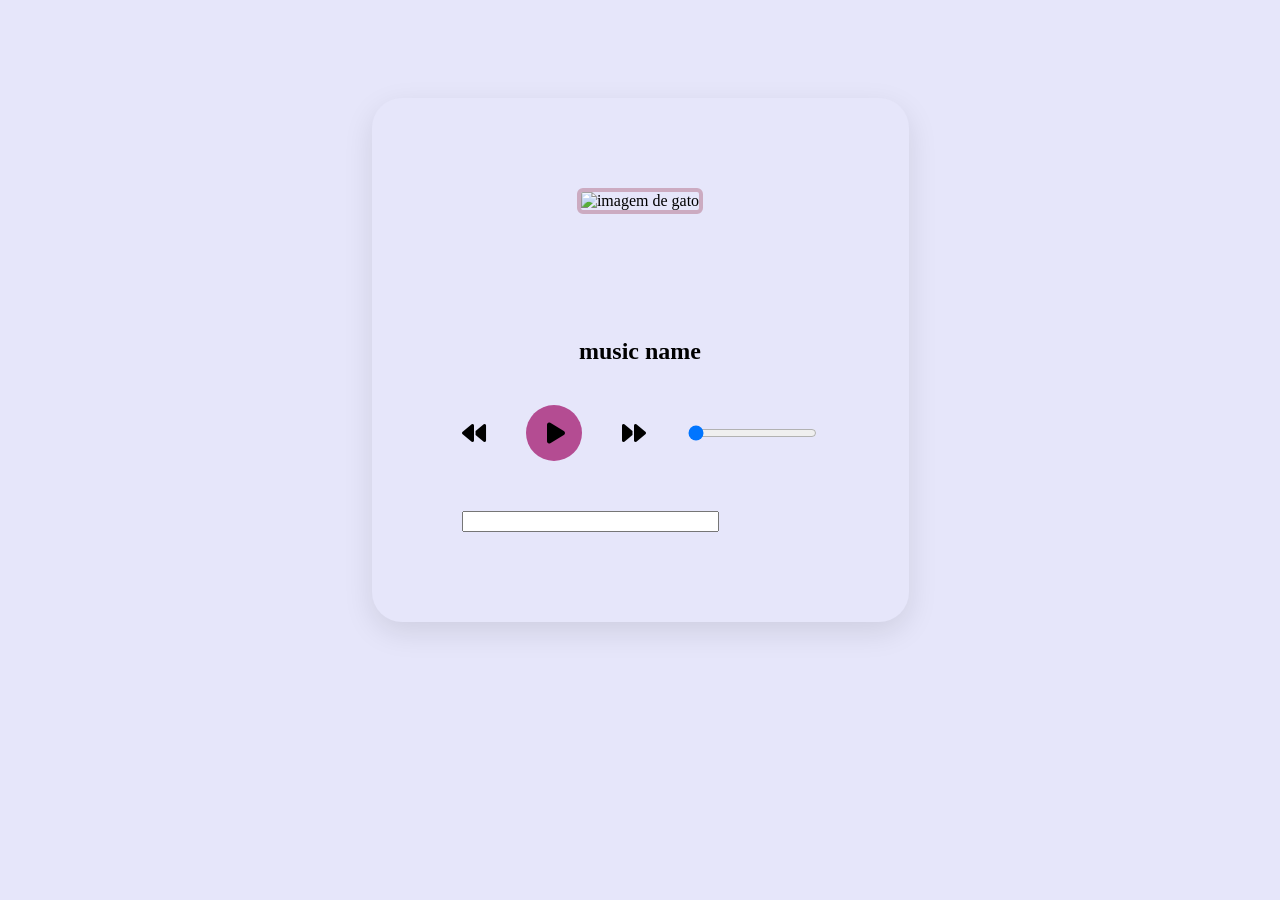
==== player.html @ 7fc77018 "03.02.26 FINAL" ====
<!DOCTYPE html>
<html lang="pt-br">

<head>
    <meta charset="UTF-8">
    <meta name="viewport" content=""width=device-width ,initial-scale=1.0">
    <link rel="stylesheet" href="style.css">
    <link rel="stylesheet" href="https://cdnjs.cloudflare.com/ajax/libs/font-awesome/6.5.1/css/all.min.css" integrity="sha512-DTOQO9RWCH3ppGqcWaEA1BIZOC6xxalwEsw9c2QQeAIftl+Vegovlnee1c9QX4TctnWMn13TZye+giMm8e2LwA==" crossorigin="anonymous" referrerpolicy="no-referrer" /> 
    </Head>



<body>

<audio id="musica"></audio>


<div class="Conteiner-principal">

<header>


 <img id= "capa" src="https://s2.glbimg.com/4Ek8CnZSuYyyvaNQEPPiX_d-faA=/e.glbimg.com/og/ed/f/original/2017/11/24/gali1.jpg" alt="imagem de gato" class="FundoPlayer">
 <h2 id= "Nome-musica"> music name </h2>



</header>


<footer> 
  <i class="fa-solid fa-backward Esquerda"></i>


<button class="botão" id="botão-controle">
  
<i class="fa-solid fa-play Play"> </i>
<i class="fa-solid fa-circle-pause Pause" style="display: none;"></i> 
 </button>
<i class="fa-solid fa-forward Direita"></i>
<input type="range" id="barra-progresso" value="0" max="100">
</footer>

<input type="text" id="buscar" onkeydown="if(event.key === 'Enter') buscar()">

</div>

<script src="script.js" defer></script>
</body>
---- style.css ----
.FundoPlayer {
    width: 180px;
    height:180px;
    border-radius: 6px;
    overflow: hidden;
    border: 4px solid #ccabc1;
    margin-bottom: 100px;
    position: relative;

   
    

}

body { 
background-color: #E6E6FA;
display: flex;
justify-content: center;
align-items: center;
margin: 0;
height: 80vh;


}



.botão {
    width: 56px;
    height: 56px;
    border-radius: 50px;
    background-color:#b44c92;
    border:none;
    justify-content: center;
    align-items: center;
    cursor: pointer;
    display: flex;
    position: relative;
    font-size: 24px;
    
  
}


.Conteiner-principal {

    text-align: center;
    background-color: #E6E6FA;
    padding: 90px;
    border-radius: 30px;
    box-shadow: 0px 10px 30px rgb(0,0,0,0.1);
    max-width: 400px;
    justify-items: center;
    position: relative
   
}


footer {
 
    display: flex;
    justify-content: center;
    align-items: center;
    gap:40px;
    margin-top: 40px;
    font-size: 24px;
    cursor: pointer;
    
}

.Play {
    transform: translate(2px);

}
 
.Pause {

    font-size:27px;
    color: #e2c4d8;
   
}


input[type="text"] { 
    width: 70%;
    display: block;
    margin-top: 50px;
    
   
}

input[type="text"]:focus {
    border-color:#b44c92;
    outline: none;
   



}
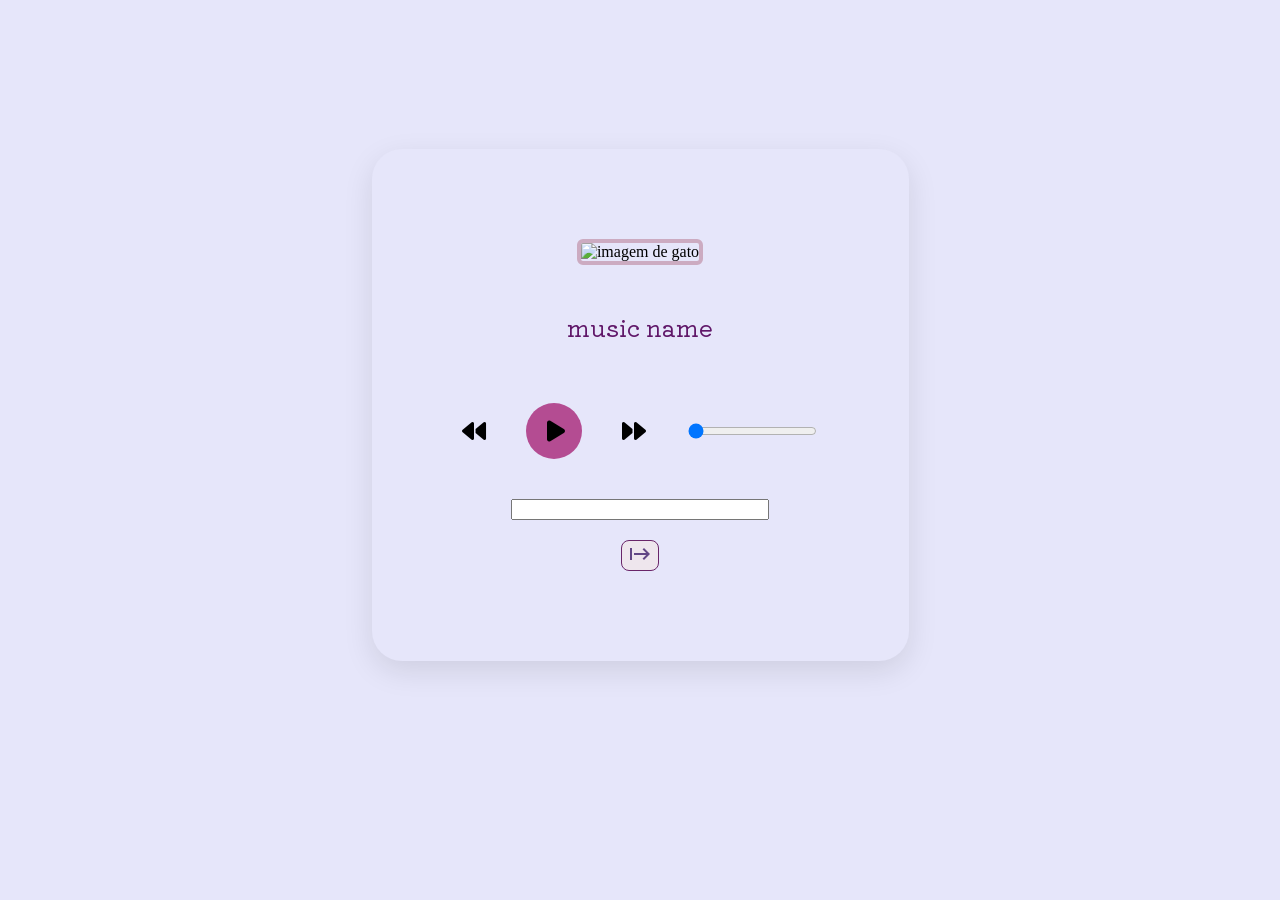
==== commit 0cbba05d: "19.02.26" ====
--- a/player.html
+++ b/player.html
@@ -3,9 +3,10 @@
 
 <head>
     <meta charset="UTF-8">
-    <meta name="viewport" content=""width=device-width ,initial-scale=1.0">
+    <meta name="viewport" content="width=device-width ,initial-scale=1.0">
     <link rel="stylesheet" href="style.css">
     <link rel="stylesheet" href="https://cdnjs.cloudflare.com/ajax/libs/font-awesome/6.5.1/css/all.min.css" integrity="sha512-DTOQO9RWCH3ppGqcWaEA1BIZOC6xxalwEsw9c2QQeAIftl+Vegovlnee1c9QX4TctnWMn13TZye+giMm8e2LwA==" crossorigin="anonymous" referrerpolicy="no-referrer" /> 
+    <link rel="stylesheet" href="https://fonts.googleapis.com/css2?family=Material+Symbols+Outlined:opsz,wght,FILL,GRAD@20..48,100..700,0..1,-50..200&icon_names=start" />
     </Head>
 
 
@@ -22,9 +23,6 @@
 
  <img id= "capa" src="https://s2.glbimg.com/4Ek8CnZSuYyyvaNQEPPiX_d-faA=/e.glbimg.com/og/ed/f/original/2017/11/24/gali1.jpg" alt="imagem de gato" class="FundoPlayer">
  <h2 id= "Nome-musica"> music name </h2>
-
-
-
 </header>
 
 
@@ -33,15 +31,25 @@
 
 
 <button class="botão" id="botão-controle">
+
+  
   
 <i class="fa-solid fa-play Play"> </i>
 <i class="fa-solid fa-circle-pause Pause" style="display: none;"></i> 
- </button>
+ </button> 
 <i class="fa-solid fa-forward Direita"></i>
 <input type="range" id="barra-progresso" value="0" max="100">
 </footer>
 
-<input type="text" id="buscar" onkeydown="if(event.key === 'Enter') buscar()">
+<input type="text" id="buscar" onkeydown="if(event.key === 'Enter') buscar ()"> 
+
+ <button id="pesquisar">
+<i class="material-symbols-outlined start"> start
+</i>
+</button> 
+
+
+
 
 </div>
 
--- a/style.css
+++ b/style.css
@@ -1,17 +1,18 @@
+@import url('https://fonts.googleapis.com/css2?family=Kiwi+Maru&display=swap');
+
 
 .FundoPlayer {
-    width: 180px;
-    height:180px;
+    width: 25vh;
+    height:25vh;
     border-radius: 6px;
     overflow: hidden;
     border: 4px solid #ccabc1;
-    margin-bottom: 100px;
+    margin-bottom: 20px;
     position: relative;
+    align-items: center;
+}
 
-   
-    
 
-}
 
 body { 
 background-color: #E6E6FA;
@@ -19,7 +20,7 @@
 justify-content: center;
 align-items: center;
 margin: 0;
-height: 80vh;
+height: 90vh;
 
 
 }
@@ -52,9 +53,14 @@
     box-shadow: 0px 10px 30px rgb(0,0,0,0.1);
     max-width: 400px;
     justify-items: center;
-    position: relative
+    position: relative;
+    display: flex;
+    flex-direction: column;
+    align-items: center;
    
 }
+
+
 
 
 footer {
@@ -85,16 +91,35 @@
 input[type="text"] { 
     width: 70%;
     display: block;
-    margin-top: 50px;
-    
+    margin-top: 40px;
    
 }
 
 input[type="text"]:focus {
     border-color:#b44c92;
     outline: none;
-   
+}
 
+h2 {
+
+font-family: "Kiwi Maru", serif;
+font-weight: 400;
+color: #601769;
+font-style: normal;
+
+}
+
+.start {
+color: #624785;
+display: inline-flex;
+}
+
+#pesquisar {
+margin-top: 20px;
+cursor: pointer;
+background-color:  #eee6ed;
+border-radius: 8px; 
+border: 1px solid #692569;
 
 
 }
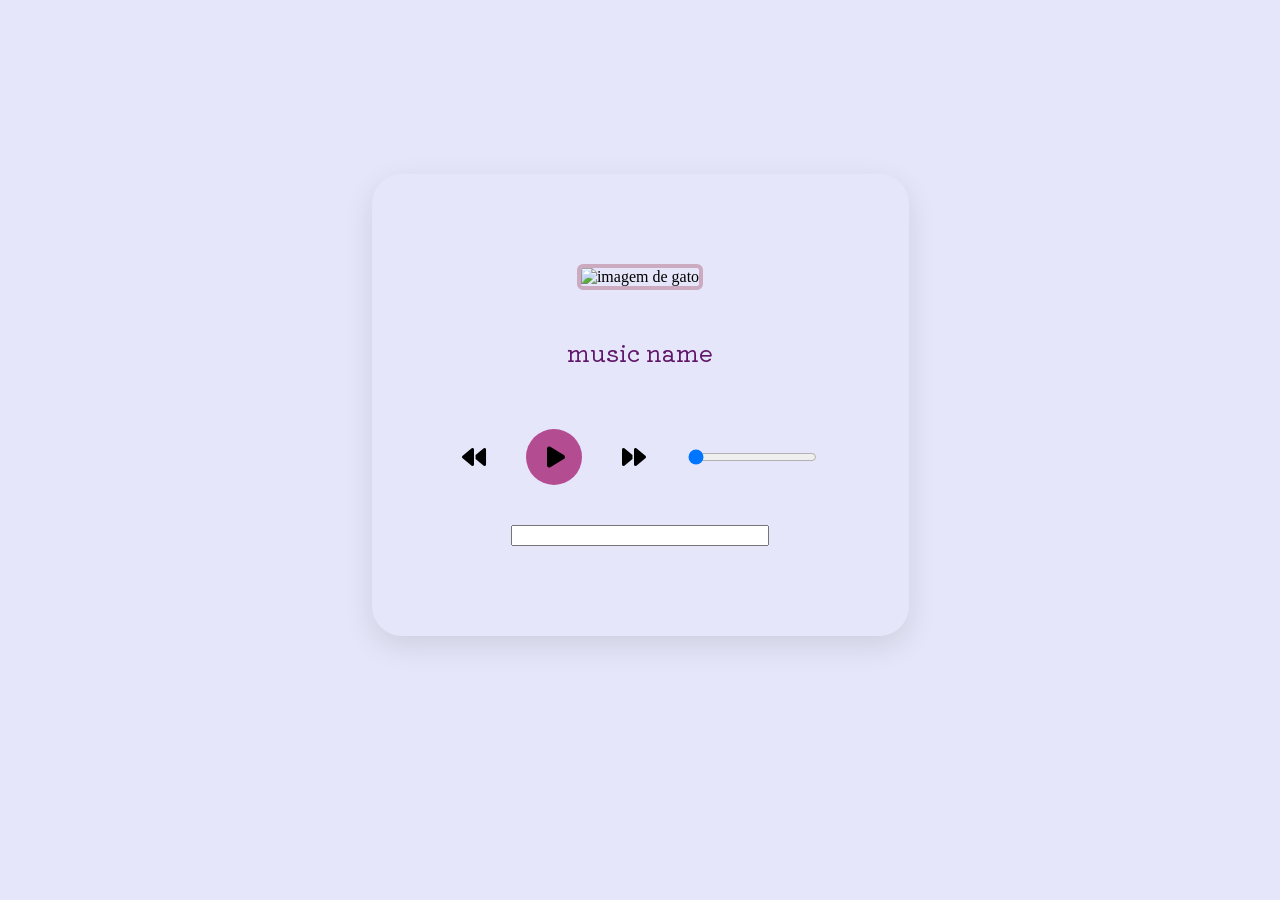
==== commit a7b76312: "20.02.26" ====
--- a/player.html
+++ b/player.html
@@ -2,11 +2,11 @@
 <html lang="pt-br">
 
 <head>
+    
     <meta charset="UTF-8">
-    <meta name="viewport" content="width=device-width ,initial-scale=1.0">
+    <meta name="viewport" content=""width=device-width ,initial-scale=1.0">
     <link rel="stylesheet" href="style.css">
     <link rel="stylesheet" href="https://cdnjs.cloudflare.com/ajax/libs/font-awesome/6.5.1/css/all.min.css" integrity="sha512-DTOQO9RWCH3ppGqcWaEA1BIZOC6xxalwEsw9c2QQeAIftl+Vegovlnee1c9QX4TctnWMn13TZye+giMm8e2LwA==" crossorigin="anonymous" referrerpolicy="no-referrer" /> 
-    <link rel="stylesheet" href="https://fonts.googleapis.com/css2?family=Material+Symbols+Outlined:opsz,wght,FILL,GRAD@20..48,100..700,0..1,-50..200&icon_names=start" />
     </Head>
 
 
@@ -23,6 +23,9 @@
 
  <img id= "capa" src="https://s2.glbimg.com/4Ek8CnZSuYyyvaNQEPPiX_d-faA=/e.glbimg.com/og/ed/f/original/2017/11/24/gali1.jpg" alt="imagem de gato" class="FundoPlayer">
  <h2 id= "Nome-musica"> music name </h2>
+
+
+
 </header>
 
 
@@ -31,25 +34,15 @@
 
 
 <button class="botão" id="botão-controle">
-
-  
   
 <i class="fa-solid fa-play Play"> </i>
 <i class="fa-solid fa-circle-pause Pause" style="display: none;"></i> 
- </button> 
+ </button>
 <i class="fa-solid fa-forward Direita"></i>
 <input type="range" id="barra-progresso" value="0" max="100">
 </footer>
 
-<input type="text" id="buscar" onkeydown="if(event.key === 'Enter') buscar ()"> 
-
- <button id="pesquisar">
-<i class="material-symbols-outlined start"> start
-</i>
-</button> 
-
-
-
+<input type="text" id="buscar" onkeydown="if(event.key === 'Enter') buscar()">
 
 </div>
 
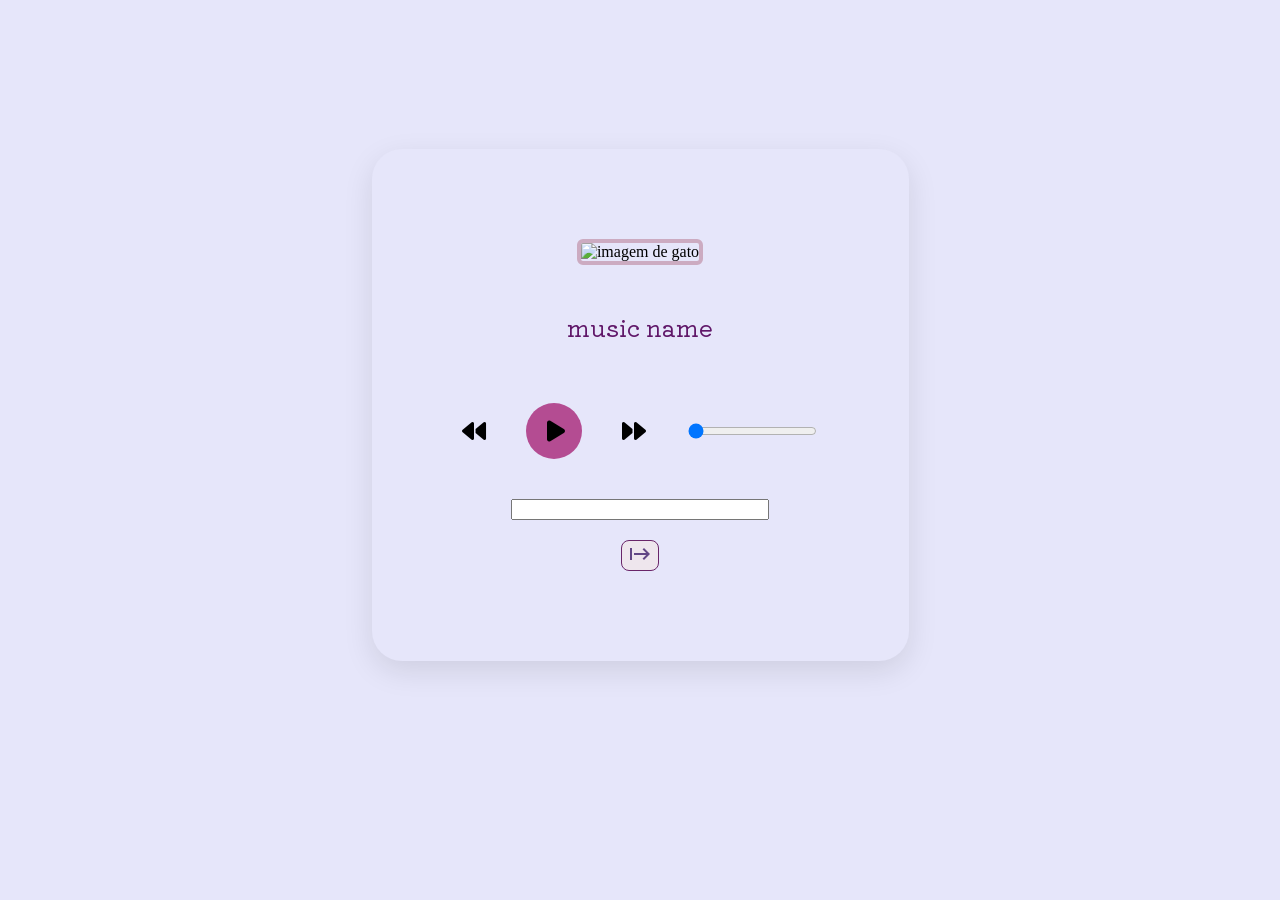
==== commit 7e9a100d: "Merge branch 'main' of https://github.com/beeflobers/player" ====
--- a/player.html
+++ b/player.html
@@ -4,9 +4,10 @@
 <head>
     
     <meta charset="UTF-8">
-    <meta name="viewport" content=""width=device-width ,initial-scale=1.0">
+    <meta name="viewport" content="width=device-width ,initial-scale=1.0">
     <link rel="stylesheet" href="style.css">
     <link rel="stylesheet" href="https://cdnjs.cloudflare.com/ajax/libs/font-awesome/6.5.1/css/all.min.css" integrity="sha512-DTOQO9RWCH3ppGqcWaEA1BIZOC6xxalwEsw9c2QQeAIftl+Vegovlnee1c9QX4TctnWMn13TZye+giMm8e2LwA==" crossorigin="anonymous" referrerpolicy="no-referrer" /> 
+    <link rel="stylesheet" href="https://fonts.googleapis.com/css2?family=Material+Symbols+Outlined:opsz,wght,FILL,GRAD@20..48,100..700,0..1,-50..200&icon_names=start" />
     </Head>
 
 
@@ -23,9 +24,6 @@
 
  <img id= "capa" src="https://s2.glbimg.com/4Ek8CnZSuYyyvaNQEPPiX_d-faA=/e.glbimg.com/og/ed/f/original/2017/11/24/gali1.jpg" alt="imagem de gato" class="FundoPlayer">
  <h2 id= "Nome-musica"> music name </h2>
-
-
-
 </header>
 
 
@@ -34,15 +32,25 @@
 
 
 <button class="botão" id="botão-controle">
+
+  
   
 <i class="fa-solid fa-play Play"> </i>
 <i class="fa-solid fa-circle-pause Pause" style="display: none;"></i> 
- </button>
+ </button> 
 <i class="fa-solid fa-forward Direita"></i>
 <input type="range" id="barra-progresso" value="0" max="100">
 </footer>
 
-<input type="text" id="buscar" onkeydown="if(event.key === 'Enter') buscar()">
+<input type="text" id="buscar" onkeydown="if(event.key === 'Enter') buscar ()"> 
+
+ <button id="pesquisar">
+<i class="material-symbols-outlined start"> start
+</i>
+</button> 
+
+
+
 
 </div>
 
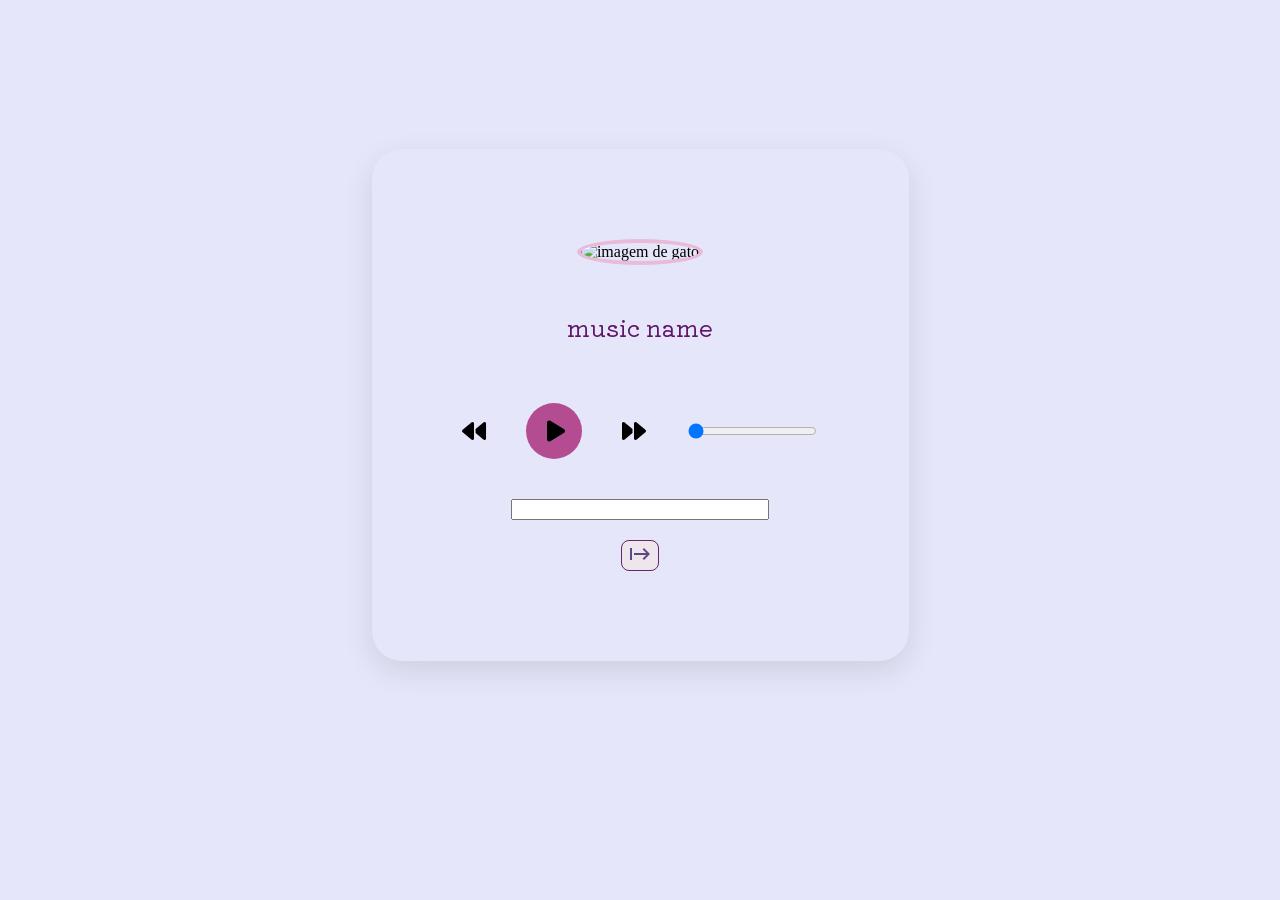
==== commit bff33947: "10.04.26" ====
--- a/player.html
+++ b/player.html
@@ -2,12 +2,14 @@
 <html lang="pt-br">
 
 <head>
-    
+    <title> Meu Player</title>
     <meta charset="UTF-8">
     <meta name="viewport" content="width=device-width ,initial-scale=1.0">
     <link rel="stylesheet" href="style.css">
     <link rel="stylesheet" href="https://cdnjs.cloudflare.com/ajax/libs/font-awesome/6.5.1/css/all.min.css" integrity="sha512-DTOQO9RWCH3ppGqcWaEA1BIZOC6xxalwEsw9c2QQeAIftl+Vegovlnee1c9QX4TctnWMn13TZye+giMm8e2LwA==" crossorigin="anonymous" referrerpolicy="no-referrer" /> 
-    <link rel="stylesheet" href="https://fonts.googleapis.com/css2?family=Material+Symbols+Outlined:opsz,wght,FILL,GRAD@20..48,100..700,0..1,-50..200&icon_names=start" />
+    <link rel="stylesheet" href="https://fonts.googleapis.com/css2?family=Material+Symbols+Outlined:opsz,wght,FILL,GRAD@20..48,100..700,0..1,-50..200&icon_names=start"/>
+    <script src="https://code.jquery.com/jquery-3.7.1.min.js"defer></script>
+    <script src="script.js" defer></script>
     </Head>
 
 
@@ -18,6 +20,7 @@
 
 
 <div class="Conteiner-principal">
+
 
 <header>
 
@@ -50,11 +53,7 @@
 </button> 
 
 
-
-
 </div>
-
-<script src="script.js" defer></script>
 </body>
 
 
--- a/style.css
+++ b/style.css
@@ -4,14 +4,19 @@
 .FundoPlayer {
     width: 25vh;
     height:25vh;
-    border-radius: 6px;
+    border-radius: 50%;
     overflow: hidden;
-    border: 4px solid #ccabc1;
+    border: 4px solid #e9bbd9;
     margin-bottom: 20px;
     position: relative;
     align-items: center;
+    
 }
 
+ 
+ .rotação {
+   animation: rotação 15s linear infinite
+ }
 
 
 body { 
@@ -120,6 +125,19 @@
 background-color:  #eee6ed;
 border-radius: 8px; 
 border: 1px solid #692569;
+}
 
 
-}+@keyframes rotação {
+    from {
+        transform: rotate(0deg)
+}
+   to {
+    transform: rotate(360deg)
+   }
+}
+    
+
+    
+
+
